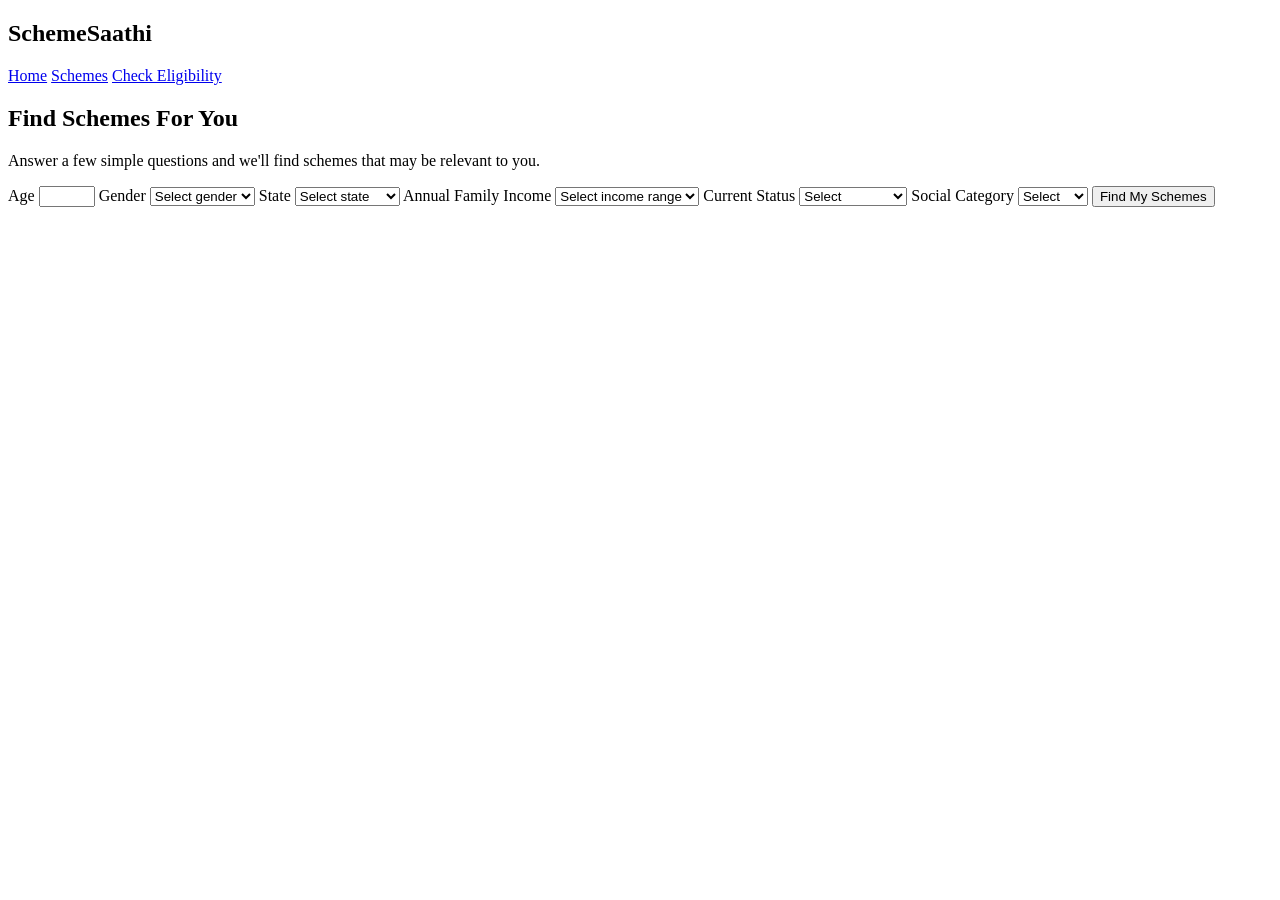
==== templates/eligibility.html @ 92d5d7e6 "Add files via upload" ====
<!DOCTYPE html>
<html lang="en">

<head>
    <meta charset="UTF-8">
    <meta name="viewport" content="width=device-width, initial-scale=1.0">

    <title>Check Eligibility - SchemeSaathi</title>

    <link rel="stylesheet" href="{{ url_for('static', filename='style.css') }}">
</head>

<body>

    <header>

        <h2>SchemeSaathi</h2>

        <nav>
            <a href="/">Home</a>
            <a href="#">Schemes</a>
            <a href="/eligibility">Check Eligibility</a>
        </nav>

    </header>


    <main>

        <section class="form-section">

            <h1>Find Schemes For You</h1>

            <p>
                Answer a few simple questions and we'll find
                schemes that may be relevant to you.
            </p>


            <form method="POST" action="/eligibility">

                <label for="age">Age</label>

                <input
                    type="number"
                    id="age"
                    name="age"
                    min="0"
                    max="120"
                    required
                >


                <label for="gender">Gender</label>

                <select id="gender" name="gender" required>

                    <option value="">
                        Select gender
                    </option>

                    <option value="male">
                        Male
                    </option>

                    <option value="female">
                        Female
                    </option>

                    <option value="other">
                        Other
                    </option>

                </select>


                <label for="state">State</label>

                <select id="state" name="state" required>

                    <option value="">
                        Select state
                    </option>

                    <option value="punjab">
                        Punjab
                    </option>

                    <option value="haryana">
                        Haryana
                    </option>

                    <option value="delhi">
                        Delhi
                    </option>

                    <option value="uttar_pradesh">
                        Uttar Pradesh
                    </option>

                    <option value="bihar">
                        Bihar
                    </option>

                    <option value="other">
                        Other
                    </option>

                </select>


                <label for="income">
                    Annual Family Income
                </label>

                <select id="income" name="income" required>

                    <option value="">
                        Select income range
                    </option>

                    <option value="1">
                        Below ₹1 lakh
                    </option>

                    <option value="2">
                        ₹1–3 lakh
                    </option>

                    <option value="3">
                        ₹3–5 lakh
                    </option>

                    <option value="4">
                        ₹5–10 lakh
                    </option>

                    <option value="5">
                        Above ₹10 lakh
                    </option>

                </select>


                <label for="occupation">
                    Current Status
                </label>

                <select id="occupation" name="occupation" required>

                    <option value="">
                        Select
                    </option>

                    <option value="student">
                        Student
                    </option>

                    <option value="employed">
                        Employed
                    </option>

                    <option value="unemployed">
                        Unemployed
                    </option>

                    <option value="self_employed">
                        Self-employed
                    </option>

                    <option value="farmer">
                        Farmer
                    </option>

                </select>


                <label for="category">
                    Social Category
                </label>

                <select id="category" name="category" required>

                    <option value="">
                        Select
                    </option>

                    <option value="general">
                        General
                    </option>

                    <option value="obc">
                        OBC
                    </option>

                    <option value="sc">
                        SC
                    </option>

                    <option value="st">
                        ST
                    </option>

                </select>


                <button type="submit">
                    Find My Schemes
                </button>

            </form>

        </section>

    </main>

</body>

</html>
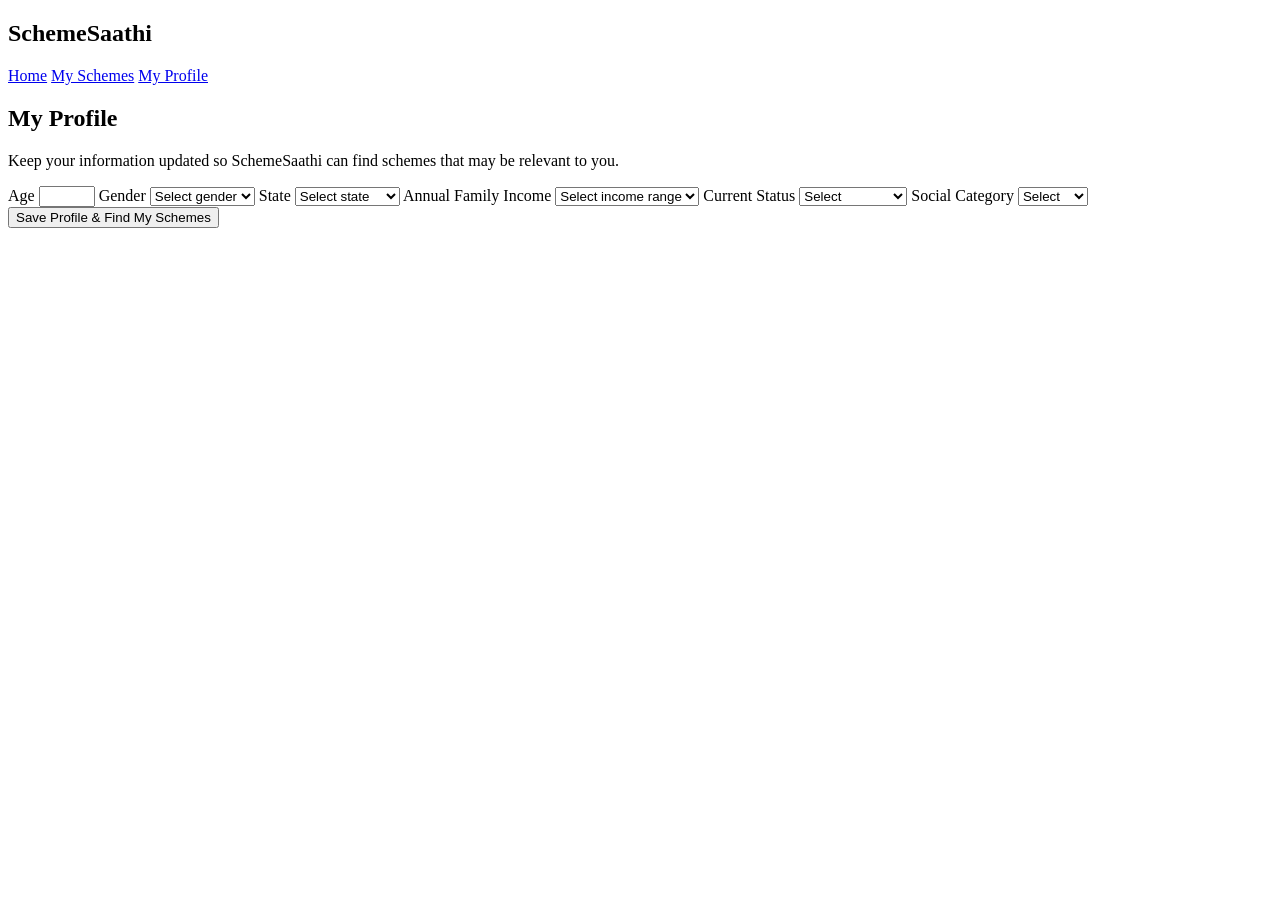
==== commit 70b55d88: "Add files via upload" ====
--- a/templates/eligibility.html
+++ b/templates/eligibility.html
@@ -18,8 +18,8 @@
 
         <nav>
             <a href="/">Home</a>
-            <a href="#">Schemes</a>
-            <a href="/eligibility">Check Eligibility</a>
+            <a href="/my-schemes">My Schemes</a>
+            <a href="/eligibility">My Profile</a>
         </nav>
 
     </header>
@@ -29,11 +29,11 @@
 
         <section class="form-section">
 
-            <h1>Find Schemes For You</h1>
+            <h1>My Profile</h1>
 
             <p>
-                Answer a few simple questions and we'll find
-                schemes that may be relevant to you.
+                Keep your information updated so SchemeSaathi can
+                find schemes that may be relevant to you.
             </p>
 
 
@@ -205,7 +205,7 @@
 
 
                 <button type="submit">
-                    Find My Schemes
+                    Save Profile & Find My Schemes
                 </button>
 
             </form>
